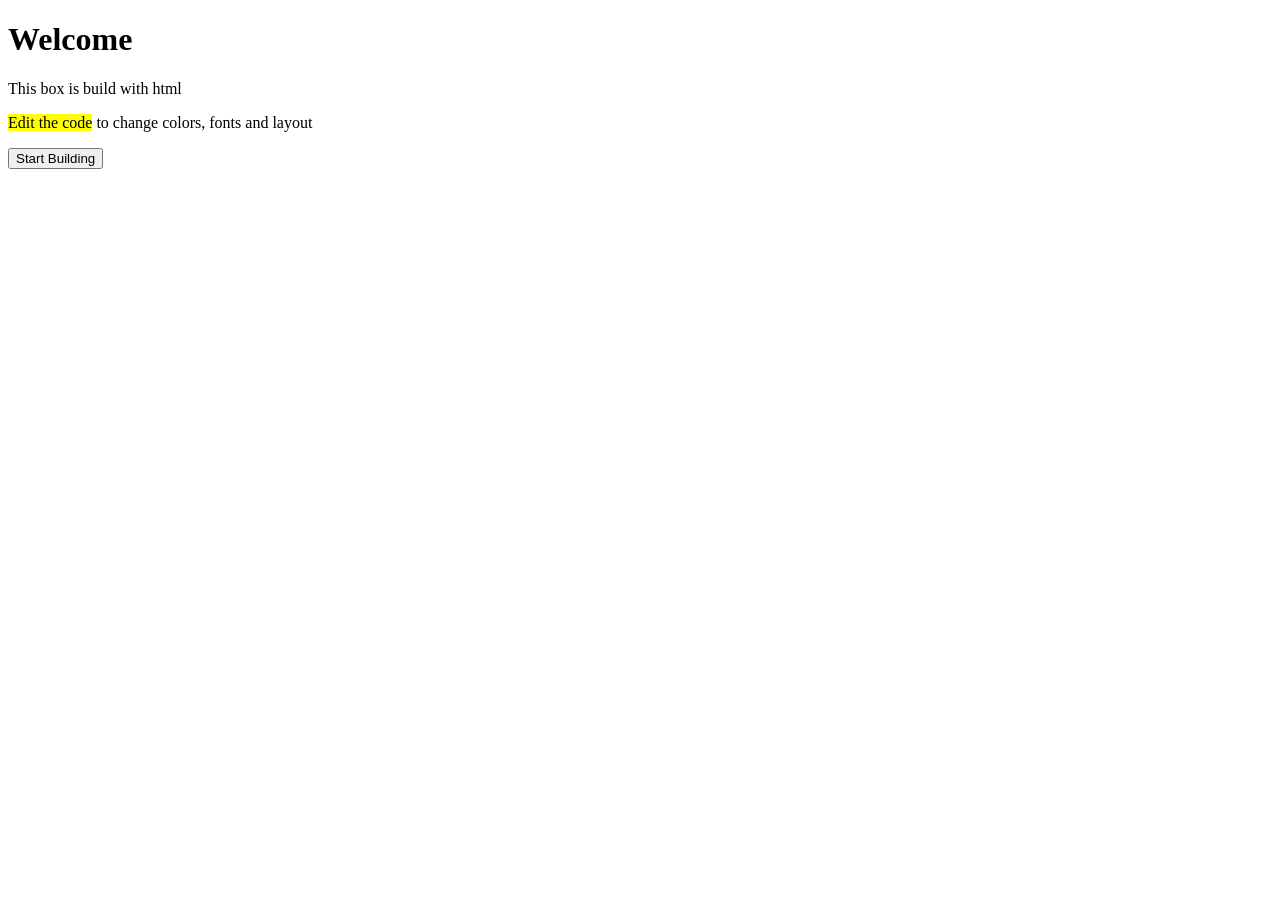
==== 01-card/index.html @ bdb4fea7 "[ADD] firts commit" ====
<!DOCTYPE html>
<html lang="en">
<head>
    <meta charset="UTF-8">
    <meta name="viewport" content="width=device-width, initial-scale=1.0">
    <title>Hellooo</title>
</head>
<body>
    <main>
        <h1>Welcome</h1>
        <p>This box is build with html</p>
        <p><mark>Edit the code</mark> to change colors, fonts and layout</p>
        <button>Start Building</button>
    </main>
</body>
</html>
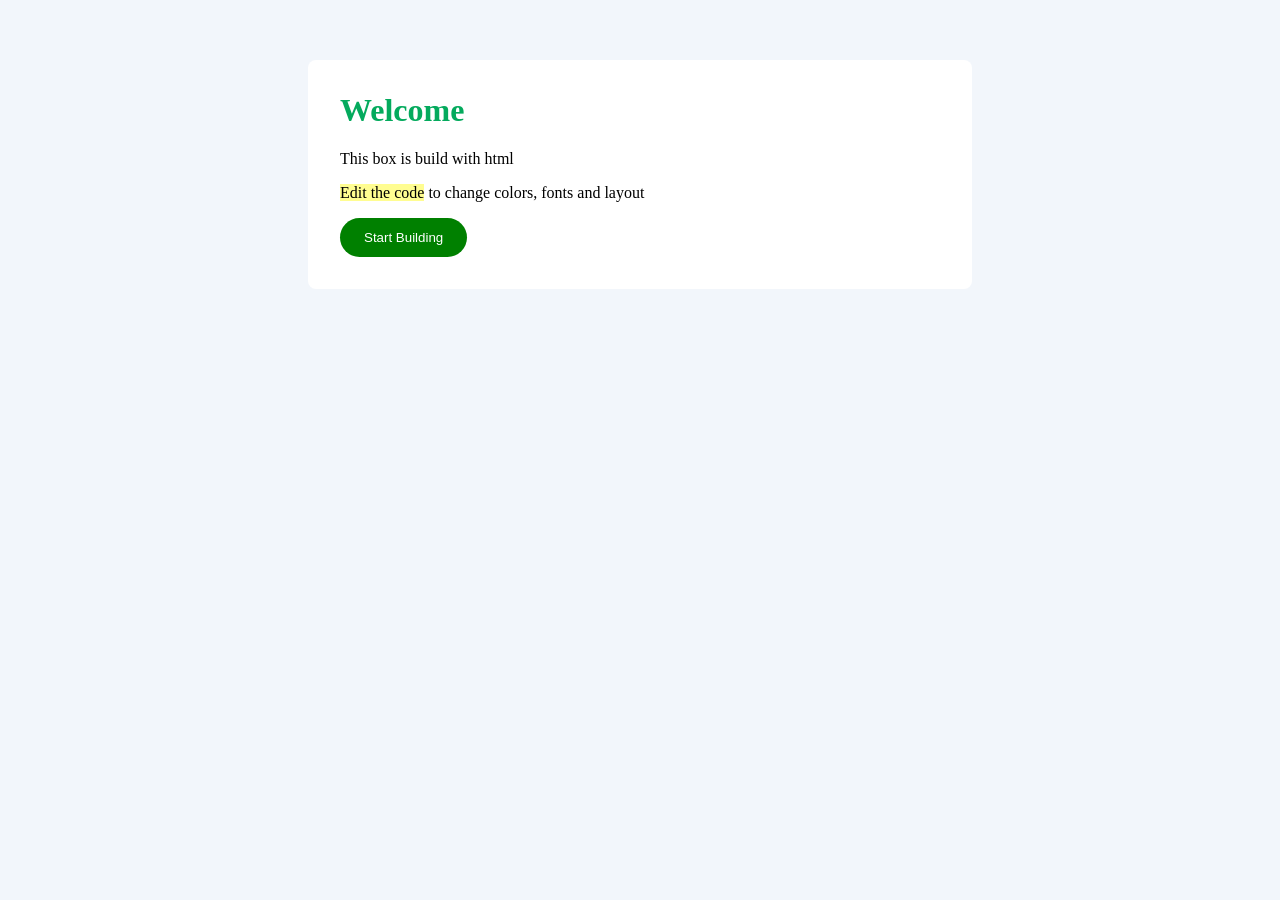
==== commit 8e661fee: "first class" ====
--- a/01-card/index.html
+++ b/01-card/index.html
@@ -4,6 +4,7 @@
     <meta charset="UTF-8">
     <meta name="viewport" content="width=device-width, initial-scale=1.0">
     <title>Hellooo</title>
+    <link rel="stylesheet" href="style.css">
 </head>
 <body>
     <main>
--- a/01-card/style.css
+++ b/01-card/style.css
@@ -0,0 +1,35 @@
+body{
+    font-family: 'Segoe UI, sans-serif';
+    background: #f2f6fb;
+    margin: 0;
+}
+
+main{
+    max-width: 600px;
+    margin: 60px auto;
+    background: #fff;
+    padding: 32px;
+    border-radius: 8px;
+}
+
+h1{
+    color: #04AA5D;
+    margin-top: 0;
+}
+
+mark{
+    background-color: #fffd91;
+}
+
+button{
+    background-color: green;
+    color: white;
+    border: none;
+    padding: 12px 24px;
+    border-radius: 999px;
+    cursor: pointer;
+}
+
+button:hover{
+    background-color: #04AA5D;
+}
